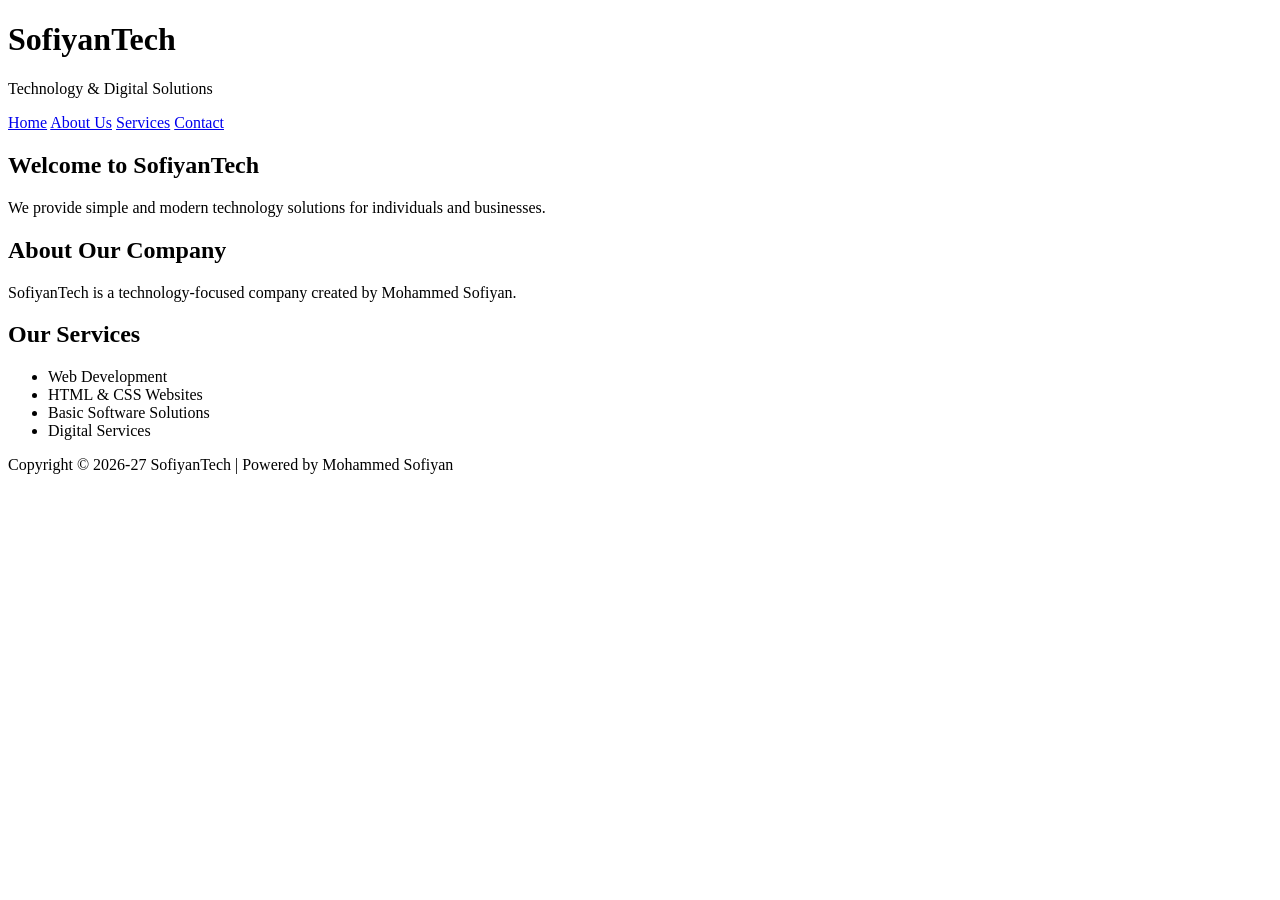
==== index.html @ 17aa71b3 "Add files via upload" ====
<!DOCTYPE html>
<html lang="en">
<head>
    <meta charset="UTF-8">
    <meta name="viewport" content="width=device-width, initial-scale=1.0">
    <title>SofiyanTech</title>
</head>

<body>

    <header>
        <h1>SofiyanTech</h1>
        <p>Technology & Digital Solutions</p>

        <nav>
            <a href="index.html">Home</a>
            <a href="about.html">About Us</a>
            <a href="services.html">Services</a>
            <a href="contact.html">Contact</a>
        </nav>
    </header>

    <main>
        <h2>Welcome to SofiyanTech</h2>
        <p>
            We provide simple and modern technology solutions
            for individuals and businesses.
        </p>

        <h2>About Our Company</h2>
        <p>
            SofiyanTech is a technology-focused company created by
            Mohammed Sofiyan.
        </p>

        <h2>Our Services</h2>
        <ul>
            <li>Web Development</li>
            <li>HTML & CSS Websites</li>
            <li>Basic Software Solutions</li>
            <li>Digital Services</li>
        </ul>
    </main>

    <footer>
        <p>Copyright © 2026-27 SofiyanTech | Powered by Mohammed Sofiyan</p>
    </footer>

</body>
</html>
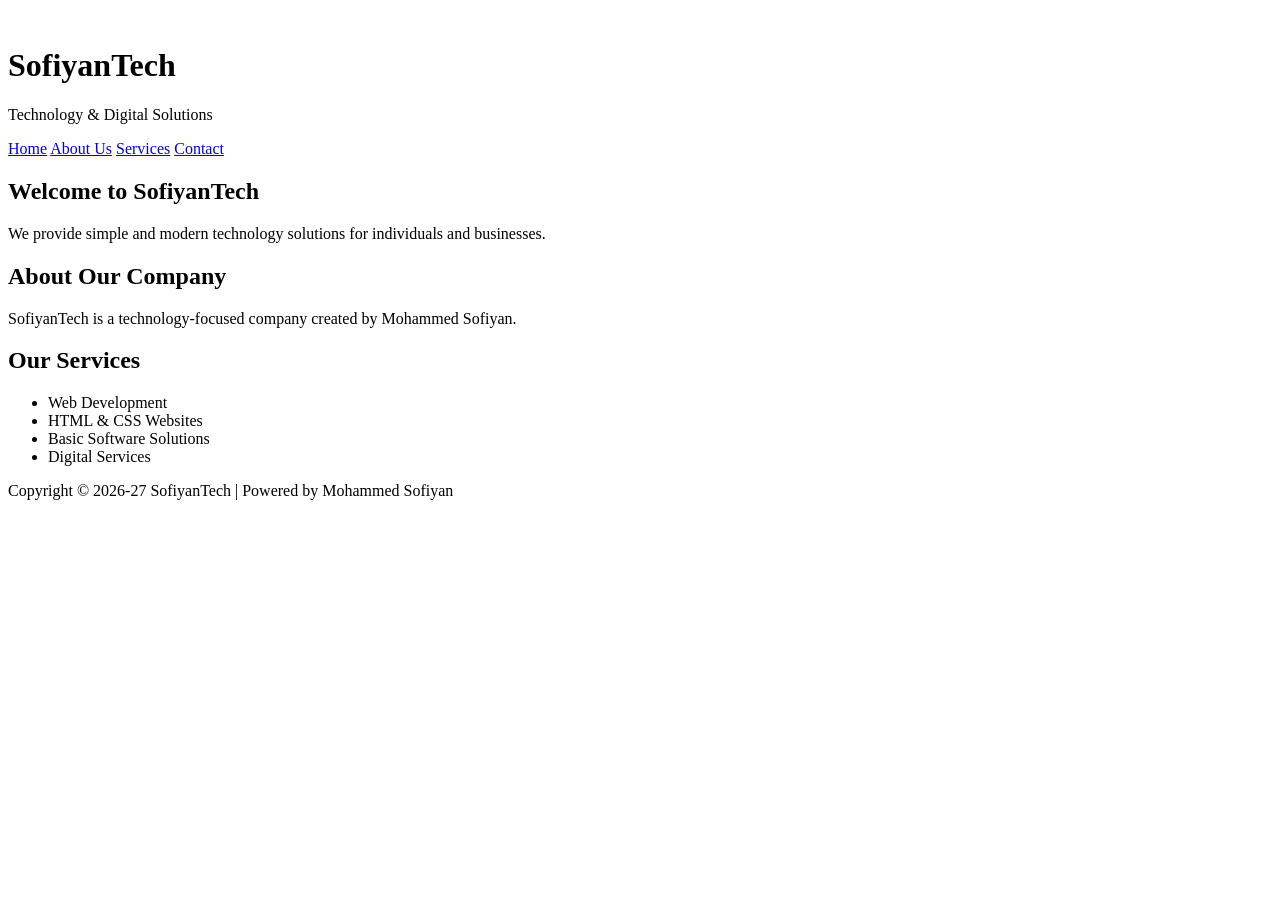
==== commit 1871fefb: "Update index.html" ====
--- a/index.html
+++ b/index.html
@@ -7,6 +7,7 @@
 </head>
 
 <body>
+    <img scr="img 1"
 
     <header>
         <h1>SofiyanTech</h1>
@@ -47,4 +48,4 @@
     </footer>
 
 </body>
-</html>+</html>
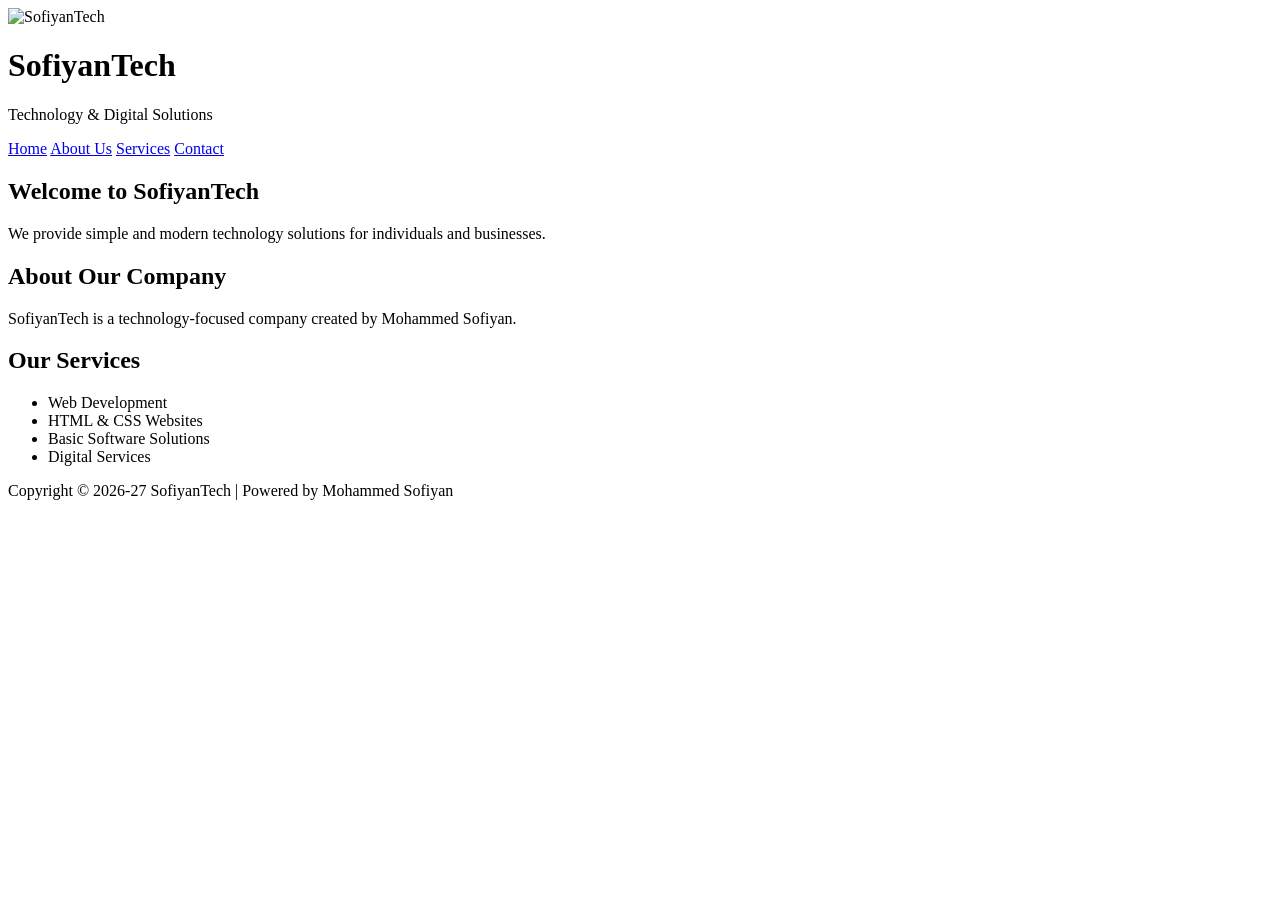
==== commit f167ffc3: "Update index.html" ====
--- a/index.html
+++ b/index.html
@@ -7,7 +7,7 @@
 </head>
 
 <body>
-    <img scr="img 1"
+    <img scr="1000038845.jpg" alt="SofiyanTech">
 
     <header>
         <h1>SofiyanTech</h1>
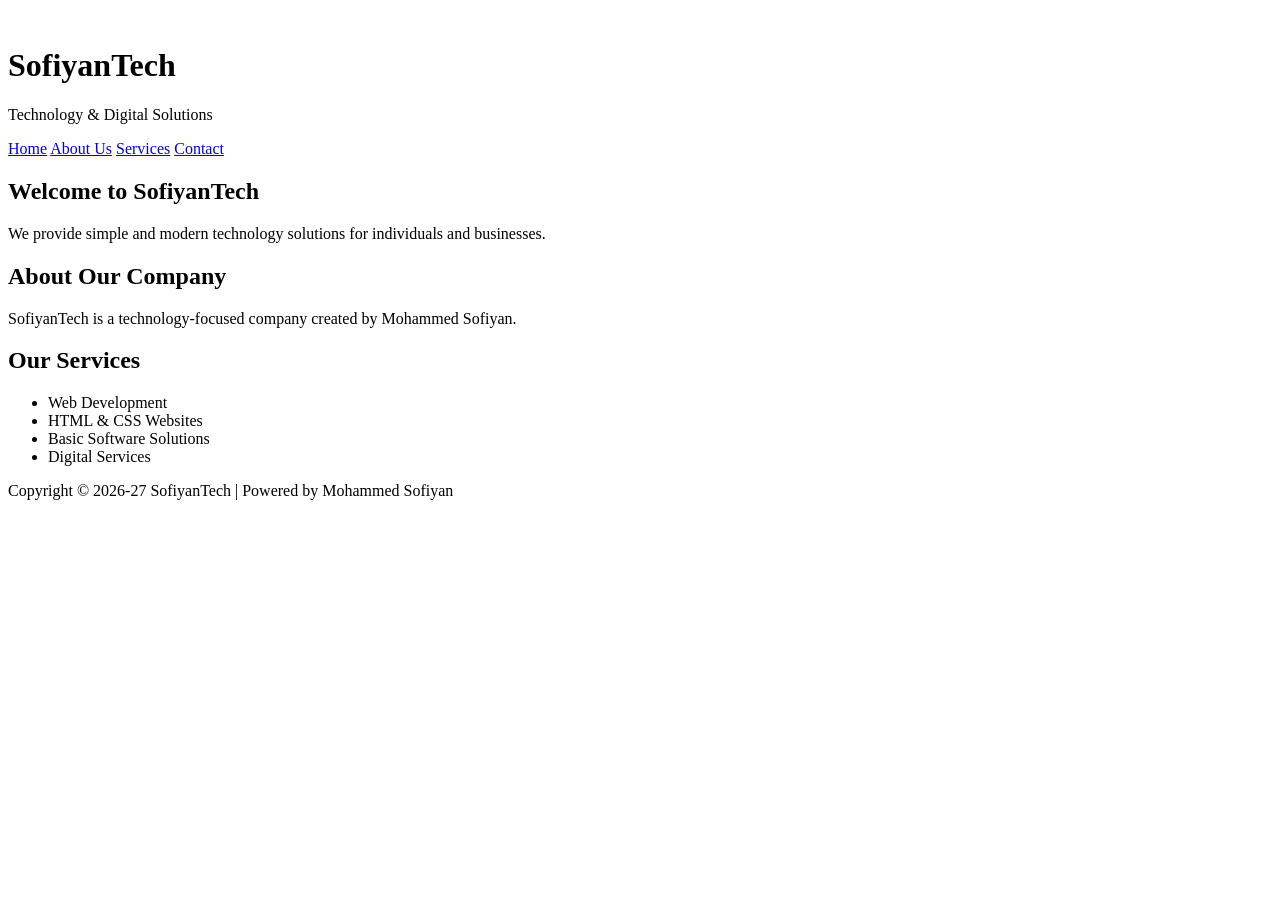
==== commit f65c0071: "Update index.html" ====
--- a/index.html
+++ b/index.html
@@ -7,7 +7,7 @@
 </head>
 
 <body>
-    <img scr="1000038845.jpg" alt="SofiyanTech">
+    <img scr="img1.svg" 
 
     <header>
         <h1>SofiyanTech</h1>
